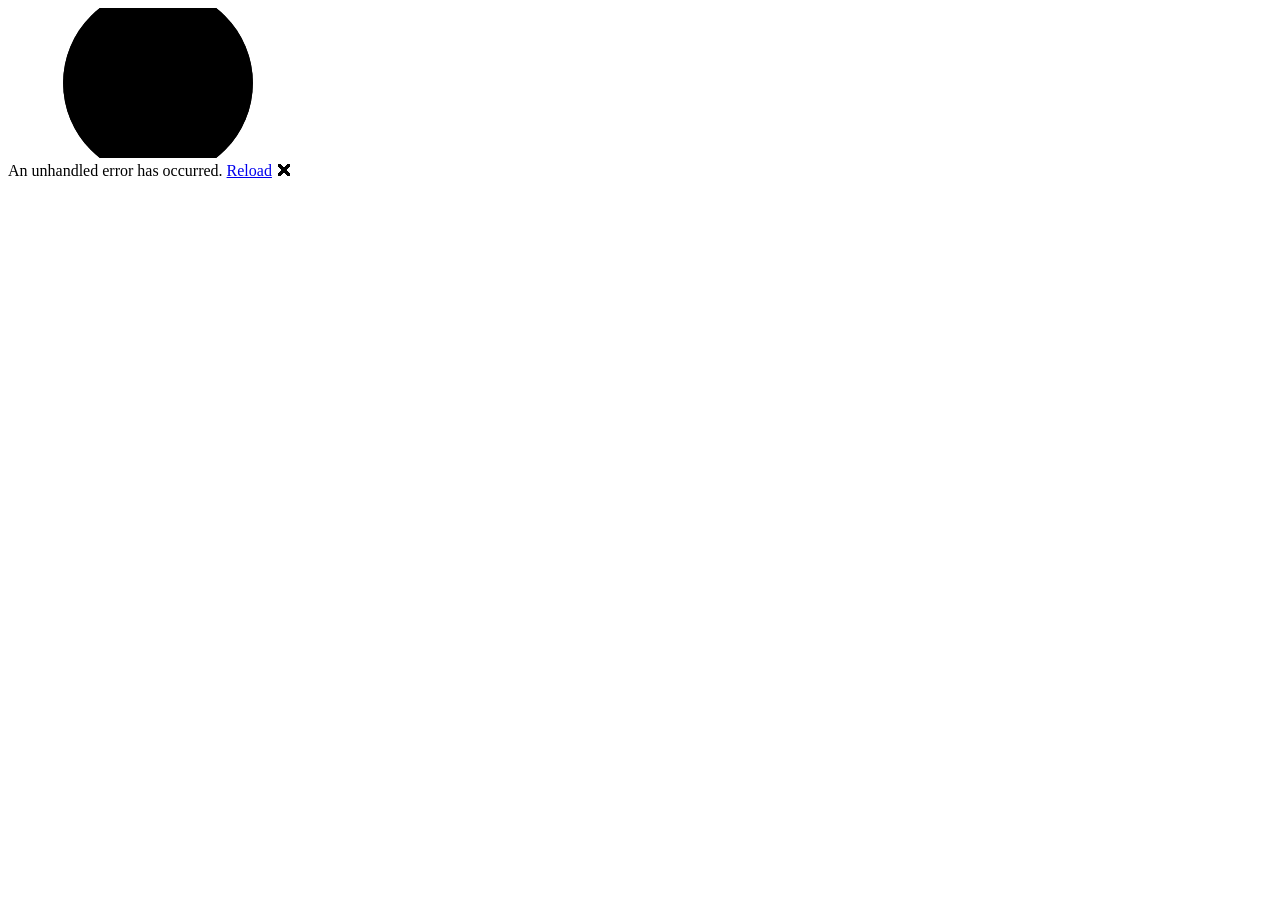
==== LoyaltyCRM.WebApp/wwwroot/index.html @ d3611c1a "Ran ArchSetup" ====
<!DOCTYPE html>
<html lang="en">

<head>
    <meta charset="utf-8" />
    <meta name="viewport" content="width=device-width, initial-scale=1.0" />
    <title>LoyaltyCRM.WebApp</title>
    <base href="/" />
    <link rel="preload" id="webassembly" />
    <link rel="stylesheet" href="lib/bootstrap/dist/css/bootstrap.min.css" />
    <link rel="stylesheet" href="css/app.css" />
    <link rel="icon" type="image/png" href="favicon.png" />
    <link href="LoyaltyCRM.WebApp.styles.css" rel="stylesheet" />
    <script type="importmap"></script>
</head>

<body>
    <div id="app">
        <svg class="loading-progress">
            <circle r="40%" cx="50%" cy="50%" />
            <circle r="40%" cx="50%" cy="50%" />
        </svg>
        <div class="loading-progress-text"></div>
    </div>

    <div id="blazor-error-ui">
        An unhandled error has occurred.
        <a href="." class="reload">Reload</a>
        <span class="dismiss">🗙</span>
    </div>
    <script src="_framework/blazor.webassembly#[.{fingerprint}].js"></script>
</body>

</html>
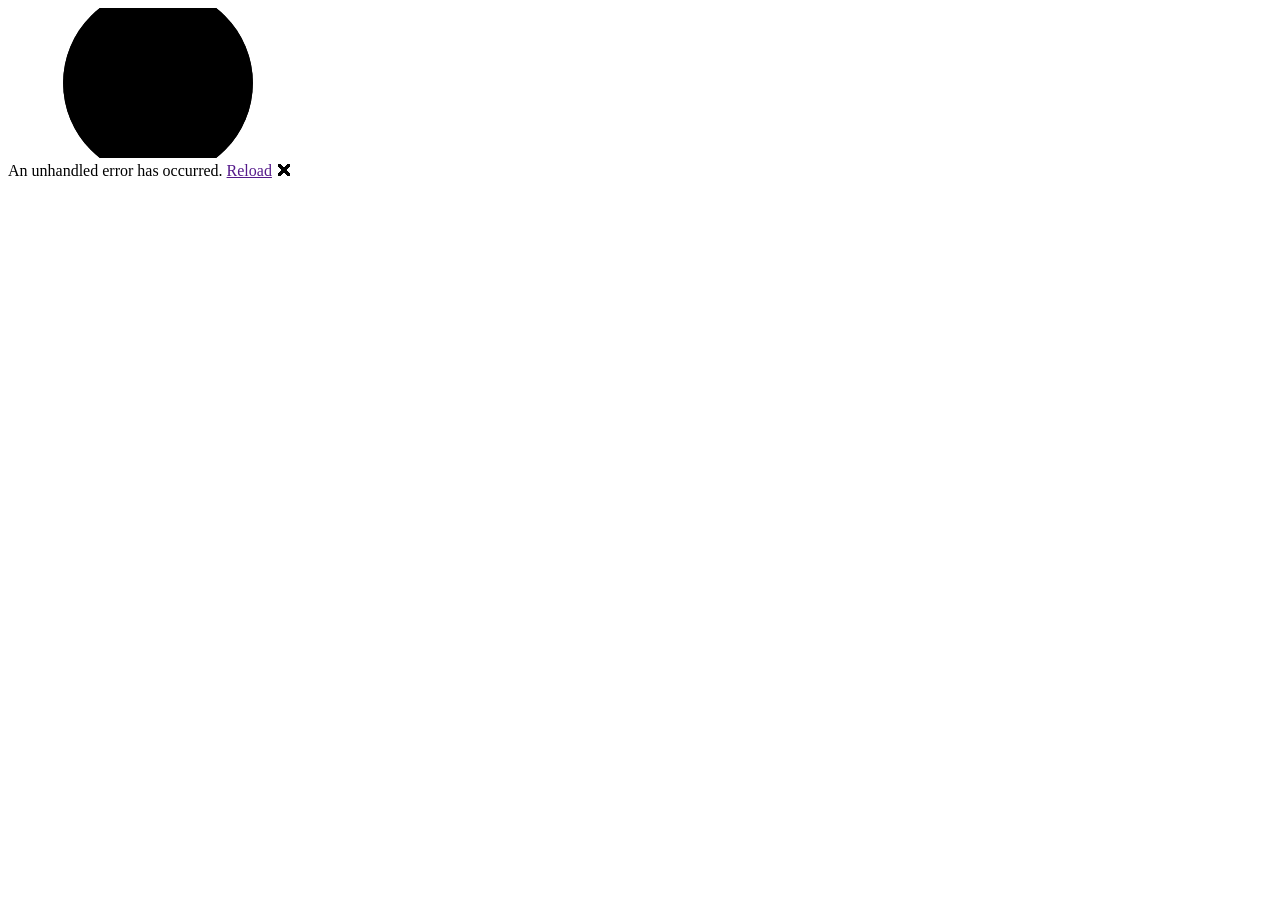
==== commit 2488eecf: "Initial Copy Of Projects to new Project" ====
--- a/LoyaltyCRM.WebApp/wwwroot/index.html
+++ b/LoyaltyCRM.WebApp/wwwroot/index.html
@@ -4,14 +4,15 @@
 <head>
     <meta charset="utf-8" />
     <meta name="viewport" content="width=device-width, initial-scale=1.0" />
-    <title>LoyaltyCRM.WebApp</title>
+    <title>papacrm-web</title>
     <base href="/" />
-    <link rel="preload" id="webassembly" />
-    <link rel="stylesheet" href="lib/bootstrap/dist/css/bootstrap.min.css" />
+    <link rel="stylesheet" href="css/bootstrap/bootstrap.min.css" />
     <link rel="stylesheet" href="css/app.css" />
-    <link rel="icon" type="image/png" href="favicon.png" />
-    <link href="LoyaltyCRM.WebApp.styles.css" rel="stylesheet" />
-    <script type="importmap"></script>
+    <link rel="icon" type="image/png" href="papa-logo.webp" />
+    <link href="papacrm-web.styles.css" rel="stylesheet" />
+    <link href="manifest.webmanifest" rel="manifest" />
+    <link rel="apple-touch-icon" sizes="512x512" href="icon-512.png" />
+    <link rel="apple-touch-icon" sizes="192x192" href="icon-192.png" />
 </head>
 
 <body>
@@ -25,10 +26,49 @@
 
     <div id="blazor-error-ui">
         An unhandled error has occurred.
-        <a href="." class="reload">Reload</a>
-        <span class="dismiss">🗙</span>
+        <a href="" class="reload">Reload</a>
+        <a class="dismiss">🗙</a>
     </div>
-    <script src="_framework/blazor.webassembly#[.{fingerprint}].js"></script>
+    <script>
+        // Load authHelpers with cache-busting during development (localhost)
+        (function(){
+            try {
+                if (location.hostname === 'localhost' || location.hostname === '127.0.0.1') {
+                    var s = document.createElement('script');
+                    s.src = 'authHelpers.js?v=' + Date.now();
+                    s.defer = true;
+                    document.head.appendChild(s);
+                }
+                else {
+                    var s2 = document.createElement('script');
+                    s2.src = 'authHelpers.js';
+                    s2.defer = true;
+                    document.head.appendChild(s2);
+                }
+            } catch (e) { console.error(e); }
+        })();
+    </script>
+    <script src="_framework/blazor.webassembly.js"></script>
+    <script>
+        // Register service worker only when not running on localhost
+        // This prevents cached assets from hiding live changes during development.
+        if ('serviceWorker' in navigator) {
+            if (location.hostname !== 'localhost' && location.hostname !== '127.0.0.1') {
+                navigator.serviceWorker.register('service-worker.js');
+            }
+        }
+    </script>
 </body>
 
+<script>
+    window.BlazorCulture = {
+        get: function () {
+            return localStorage['BlazorCulture'];
+        },
+        set: function (value) {
+            localStorage['BlazorCulture'] = value;
+        }
+    };
+</script>
+
 </html>
--- a/LoyaltyCRM.WebApp/wwwroot/css/app.css
+++ b/LoyaltyCRM.WebApp/wwwroot/css/app.css
@@ -0,0 +1,194 @@
+html, body {
+    font-family: 'Helvetica Neue', Helvetica, Arial, sans-serif;
+}
+
+h1:focus {
+    outline: none;
+}
+
+a, .btn-link {
+    color: #0071c1;
+}
+
+.btn-primary {
+    color: #fff;
+    background-color: #1b6ec2;
+    border-color: #1861ac;
+}
+
+.btn:focus, .btn:active:focus, .btn-link.nav-link:focus, .form-control:focus, .form-check-input:focus {
+  box-shadow: 0 0 0 0.1rem white, 0 0 0 0.25rem #258cfb;
+}
+
+.content {
+    padding-top: 1.1rem;
+}
+
+.valid.modified:not([type=checkbox]) {
+    outline: 1px solid #26b050;
+}
+
+.invalid {
+    outline: 1px solid red;
+}
+
+.validation-message {
+    color: red;
+}
+
+#blazor-error-ui {
+    background: lightyellow;
+    bottom: 0;
+    box-shadow: 0 -1px 2px rgba(0, 0, 0, 0.2);
+    display: none;
+    left: 0;
+    padding: 0.6rem 1.25rem 0.7rem 1.25rem;
+    position: fixed;
+    width: 100%;
+    z-index: 1000;
+}
+
+    #blazor-error-ui .dismiss {
+        cursor: pointer;
+        position: absolute;
+        right: 0.75rem;
+        top: 0.5rem;
+    }
+
+.blazor-error-boundary {
+    background: url([data-uri]) no-repeat 1rem/1.8rem, #b32121;
+    padding: 1rem 1rem 1rem 3.7rem;
+    color: white;
+}
+
+    .blazor-error-boundary::after {
+        content: "An error has occurred."
+    }
+
+.loading-progress {
+    position: relative;
+    display: block;
+    width: 8rem;
+    height: 8rem;
+    margin: 20vh auto 1rem auto;
+}
+
+    .loading-progress circle {
+        fill: none;
+        stroke: #e0e0e0;
+        stroke-width: 0.6rem;
+        transform-origin: 50% 50%;
+        transform: rotate(-90deg);
+    }
+
+        .loading-progress circle:last-child {
+            stroke: #1b6ec2;
+            stroke-dasharray: calc(3.141 * var(--blazor-load-percentage, 0%) * 0.8), 500%;
+            transition: stroke-dasharray 0.05s ease-in-out;
+        }
+
+.loading-progress-text {
+    position: absolute;
+    text-align: center;
+    font-weight: bold;
+    inset: calc(20vh + 3.25rem) 0 auto 0.2rem;
+}
+
+    .loading-progress-text:after {
+        content: var(--blazor-load-percentage-text, "Loading");
+    }
+
+code {
+    color: #c02d76;
+}
+
+.alert {
+    transition: opacity 1s ease-in-out;
+}
+
+.overlay {
+    position: relative; /* Fix the overlay on the screen */
+    height: 100%; /* Full height */
+    background-color: rgba(255, 255, 255, 0.9); /* Semi-transparent white background */
+    box-shadow: 2px 0 5px rgba(0, 0, 0, 0.5); /* Optional shadow for a better look */
+    overflow-y: auto; /* Allow scrolling if content overflows */
+}
+
+.overlay-content {
+    padding: 20px;
+    border-radius: 8px;
+}
+
+.modal-overlay {
+    position: fixed;
+    top: 0;
+    left: 0;
+    right: 0;
+    bottom: 0;
+    background-color: rgba(0, 0, 0, 0.5);
+    display: flex;
+    align-items: center;
+    justify-content: center;
+}
+
+.modal-content {
+    background: white;
+    padding: 20px;
+    border-radius: 8px;
+    width: 300px;
+    text-align: center;
+}
+
+.nav-icon {
+    display: inline-flex;
+    align-items: center;
+    gap: 0.5rem; /* Adjusts the space between the icon and text */
+}
+
+.nav-icon img {
+    width: 2em; /* Matches font size for consistent scaling */
+    height: 2em;
+    vertical-align: middle; /* Ensures alignment with text */
+}
+
+.language-selector {
+    margin: 10px;
+}
+
+.language-selector select {
+    padding: 5px;
+    font-size: 16px;
+}
+
+/* Hide arrows/spinners in number input */
+.no-spinners::-webkit-inner-spin-button,
+.no-spinners::-webkit-outer-spin-button {
+    -webkit-appearance: none;
+    margin: 0;
+}
+
+.no-spinners {
+    -moz-appearance: textfield; /* Firefox */
+}
+
+.modal-overlay {
+    position: fixed;
+    top: 0;
+    left: 0;
+    width: 100%;
+    height: 100%;
+    background-color: rgba(0, 0, 0, 0.5);
+    display: flex;
+    justify-content: center;
+    align-items: center;
+    z-index: 1000;
+}
+
+.modal-content {
+    background-color: white;
+    width: 90%;
+    height: 90%;
+    padding: 20px;
+    border-radius: 5px;
+    overflow: auto;
+}
